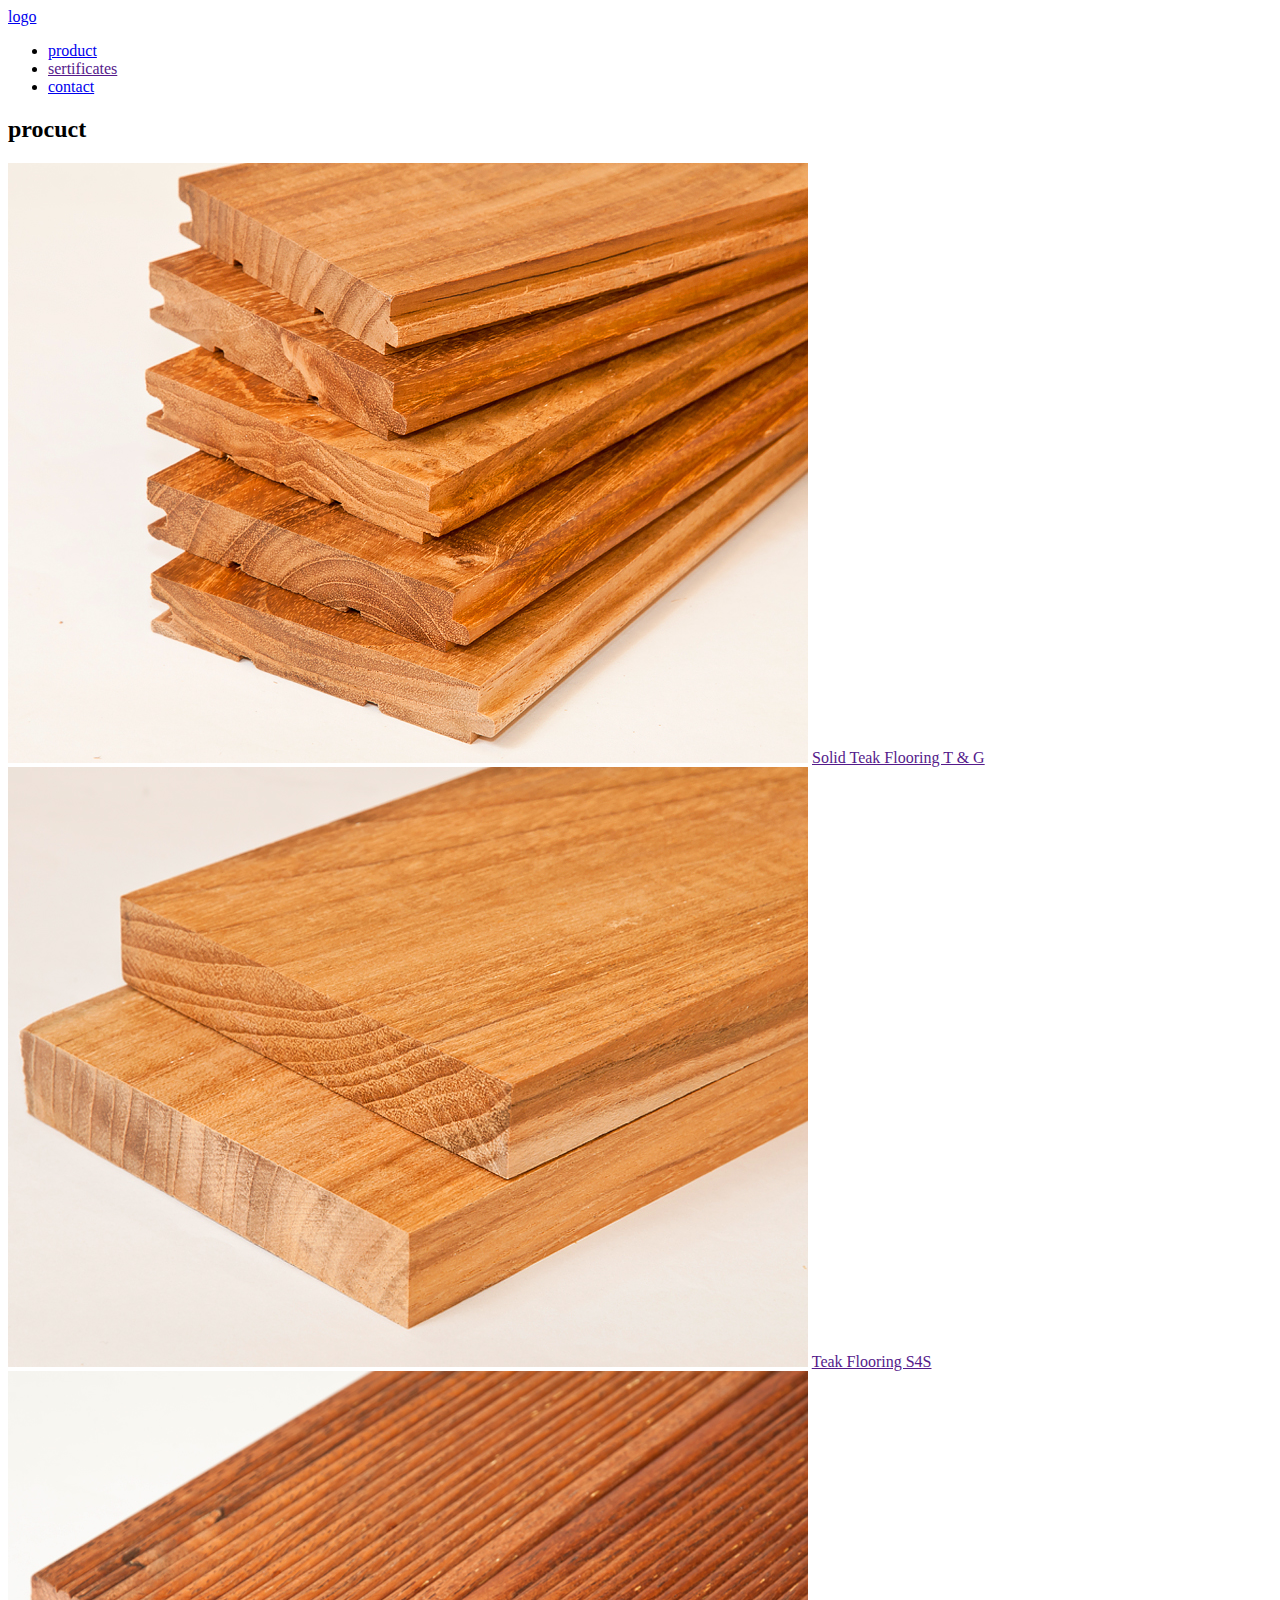
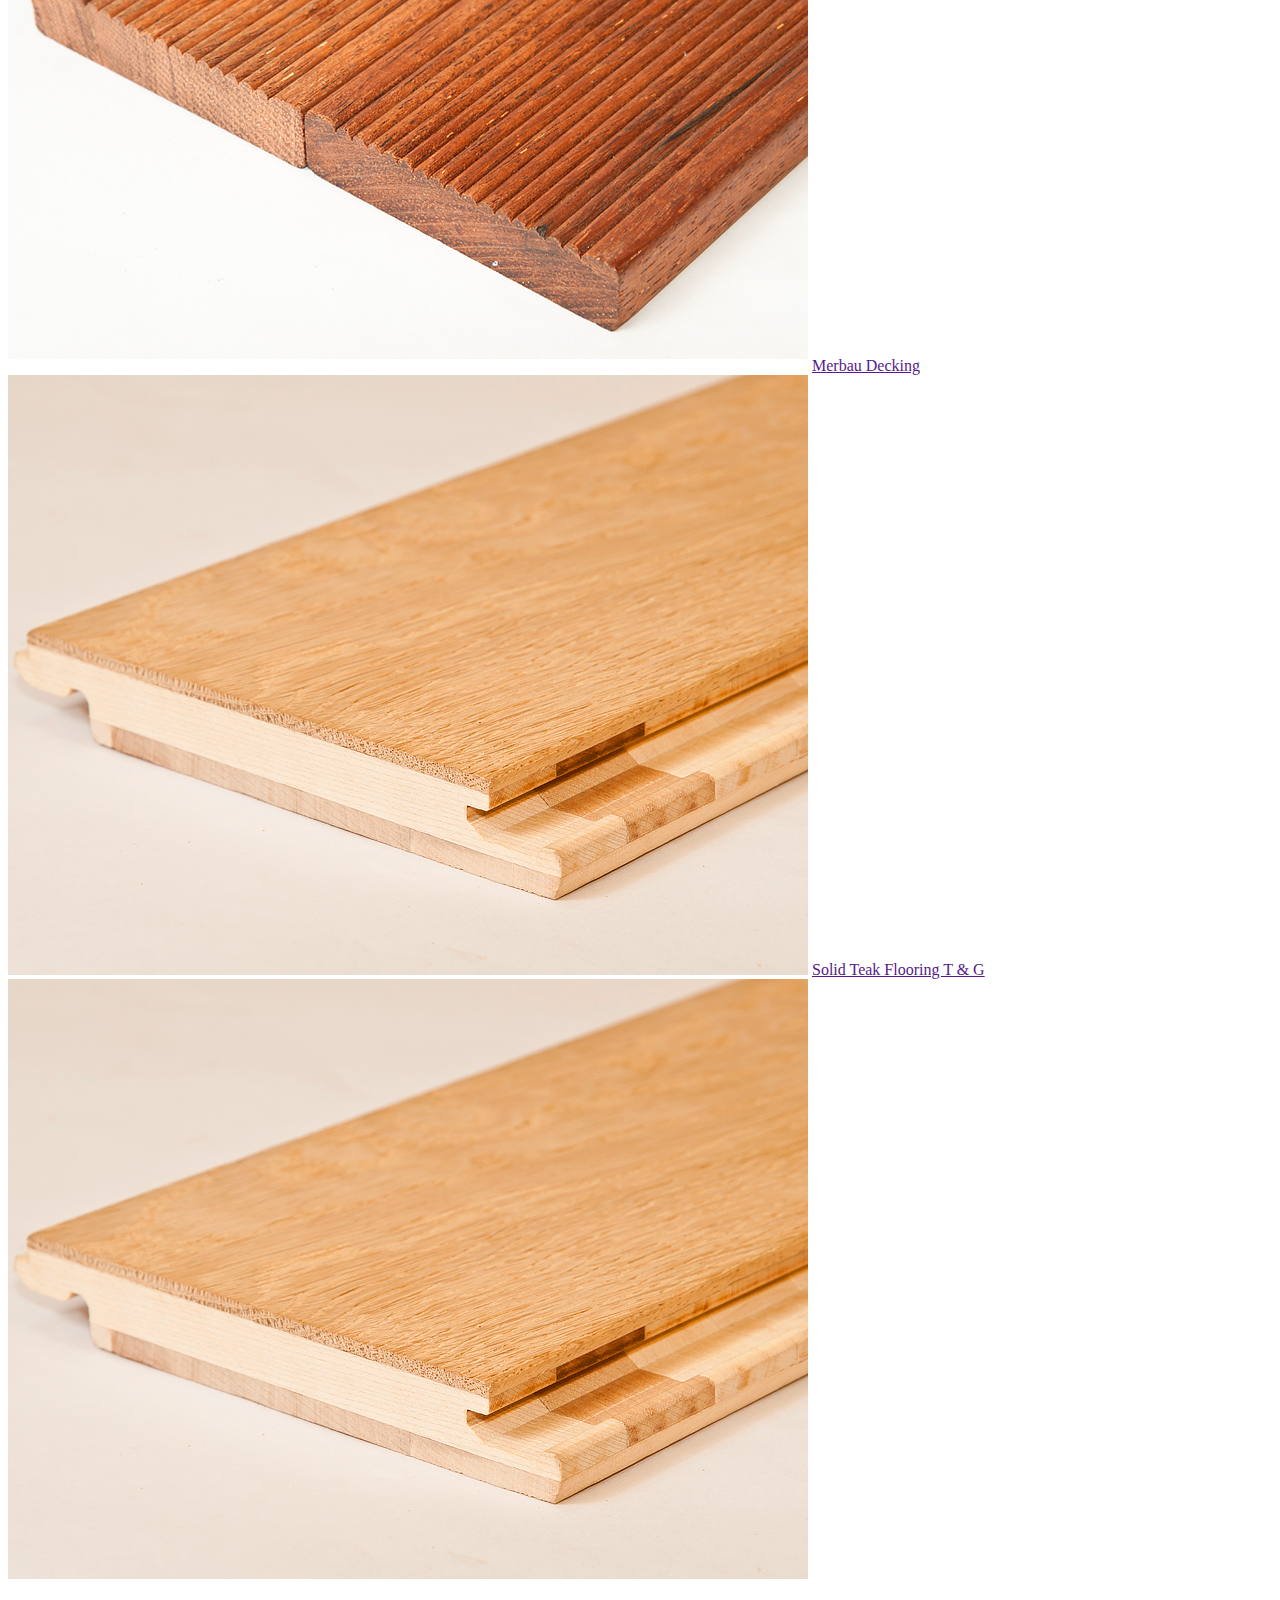
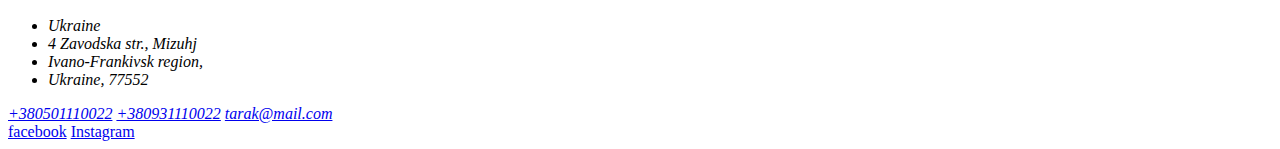
==== allproduct.html @ 0c37ae5f "update project" ====
<!DOCTYPE html>
<html lang="en">
<head>
    <meta charset="UTF-8">
    <meta name="viewport" content="width=device-width, initial-scale=1.0">
    <meta http-equiv="X-UA-Compatible" content="ie=edge">
    <title>Tartak</title>
</head>
<body>
    <header>
        <div class="wrap-menu">
            <div class="logo"><a href="index.html">logo</a></div>
            <nav>
                <ul class=" nav nav-flex-container">
                    <li><a href="allproduct.html">product</a></li>
                    <li><a href="">sertificates</a></li>
                    <li><a href="contact.html">contact</a></li>
                </ul>
            </nav>
        </div>
    </header>
    <main>
        <h2>procuct</h2>
        <div class="main-product">
            <div class="main-product-flex">
                <img src="img/foto-product/product1.jpg" alt="Solid Teak Flooring T & G">
                <a href="">Solid Teak Flooring T & G</a>
            </div>
            <div class="main-product-flex">
                <img src="img/foto-product/product2.jpg" alt="Teak Flooring S4S">
                <a href="">Teak Flooring S4S</a>
            </div>
            <div class="main-product-flex">
                <img src="img/foto-product/product3.jpg" alt="Merbau Decking">
                <a href="">Merbau Decking</a>
            </div>
            <div class="main-product-flex">
                <img src="img/foto-product/product4.jpg" alt="Teak Skirting">
                <a href="">Solid Teak Flooring T & G</a>
            </div>
            <img src="img/foto-product/product4.jpg" alt="Teak Skirting">
        </div>
    </main>
    <footer>
        <div class="logo-footer"><img src="" alt=""></div>
        <address>
            <ul>
                <li>Ukraine</li>
                <li>4 Zavodska str., Mizuhj</li>
                <li>Ivano-Frankivsk region, </li>
                <li>Ukraine, 77552</li>
            </ul>
        </address>
        <address>
            <a href="tel: +380501110022">+380501110022</a>
            <a href="tel: +380931110022">+380931110022</a>
            <a href="mailto: tartak@gmail.com">tarak@mail.com</a>
        </address>
        <div class="sacial-link">
            <a href="facebook.com">facebook</a>
            <a href="Instagram.com">Instagram</a>
        </div>
    </footer>
</body>
</html>
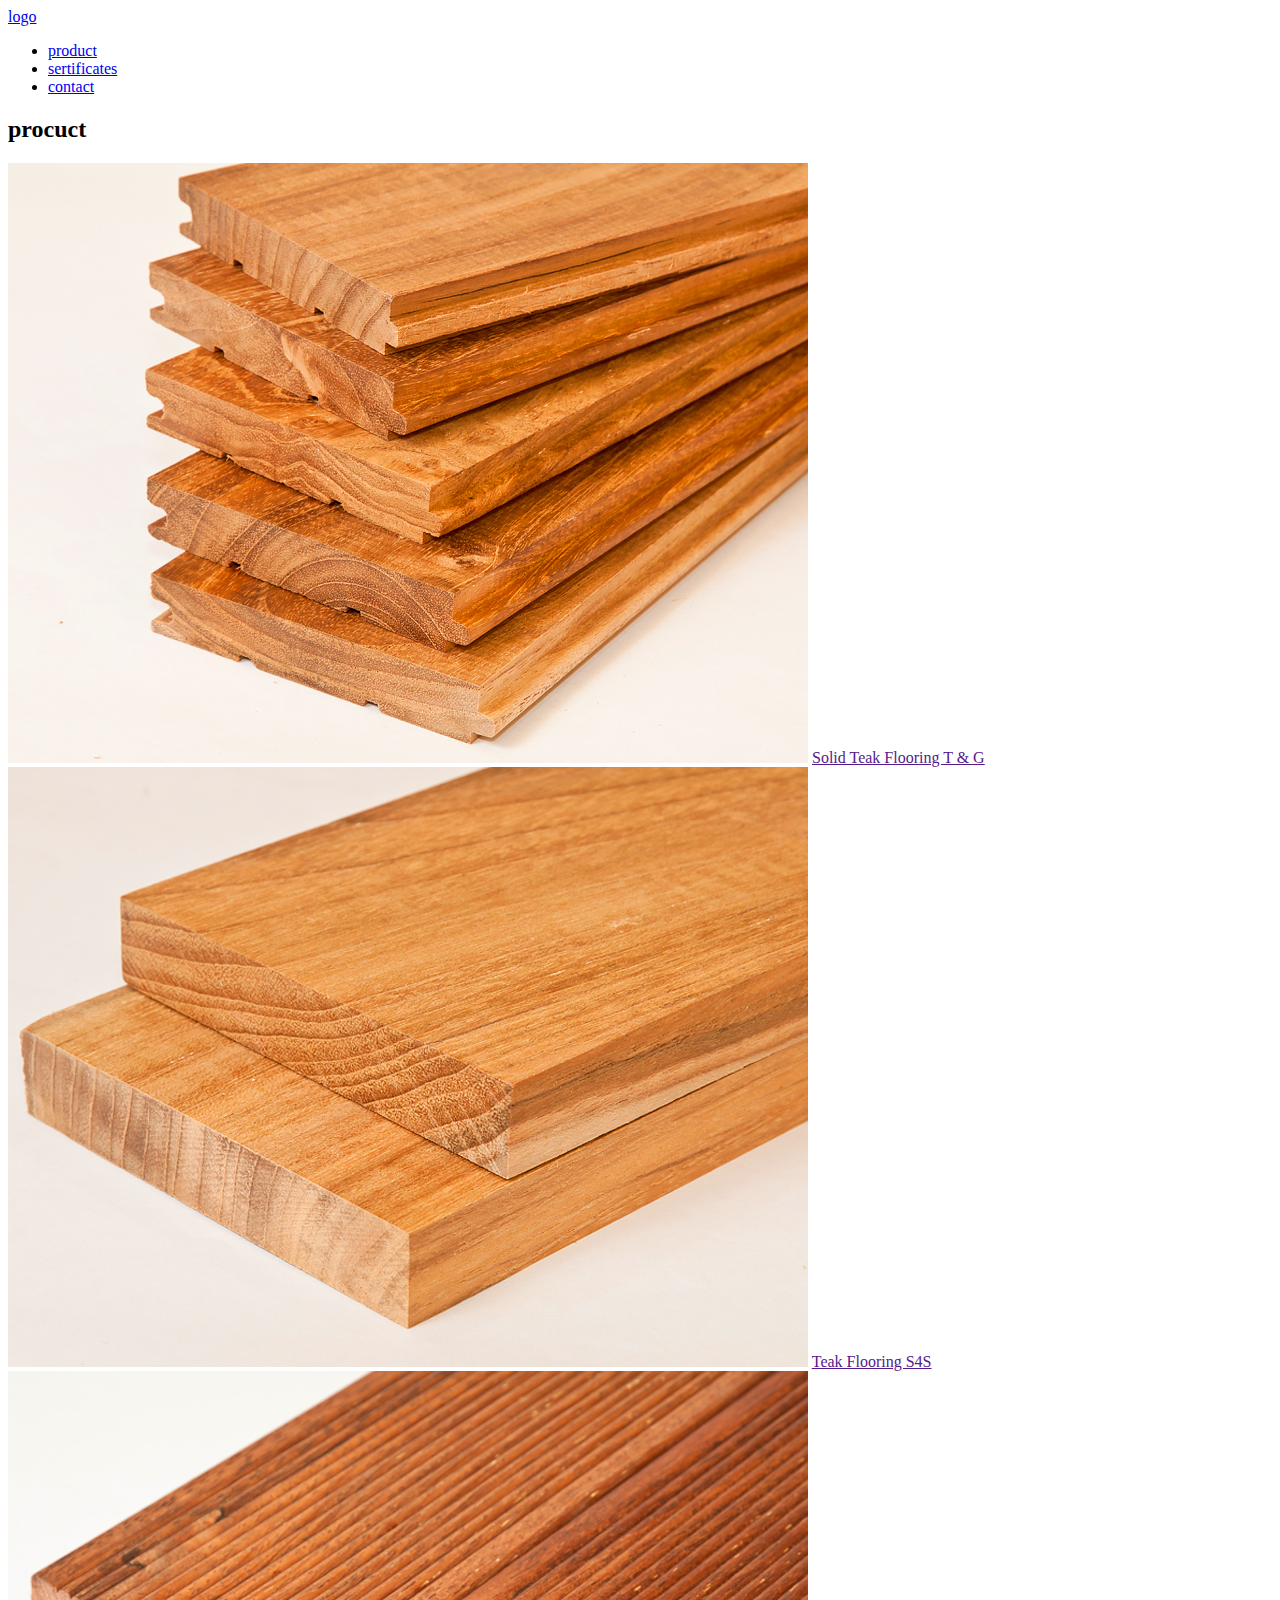
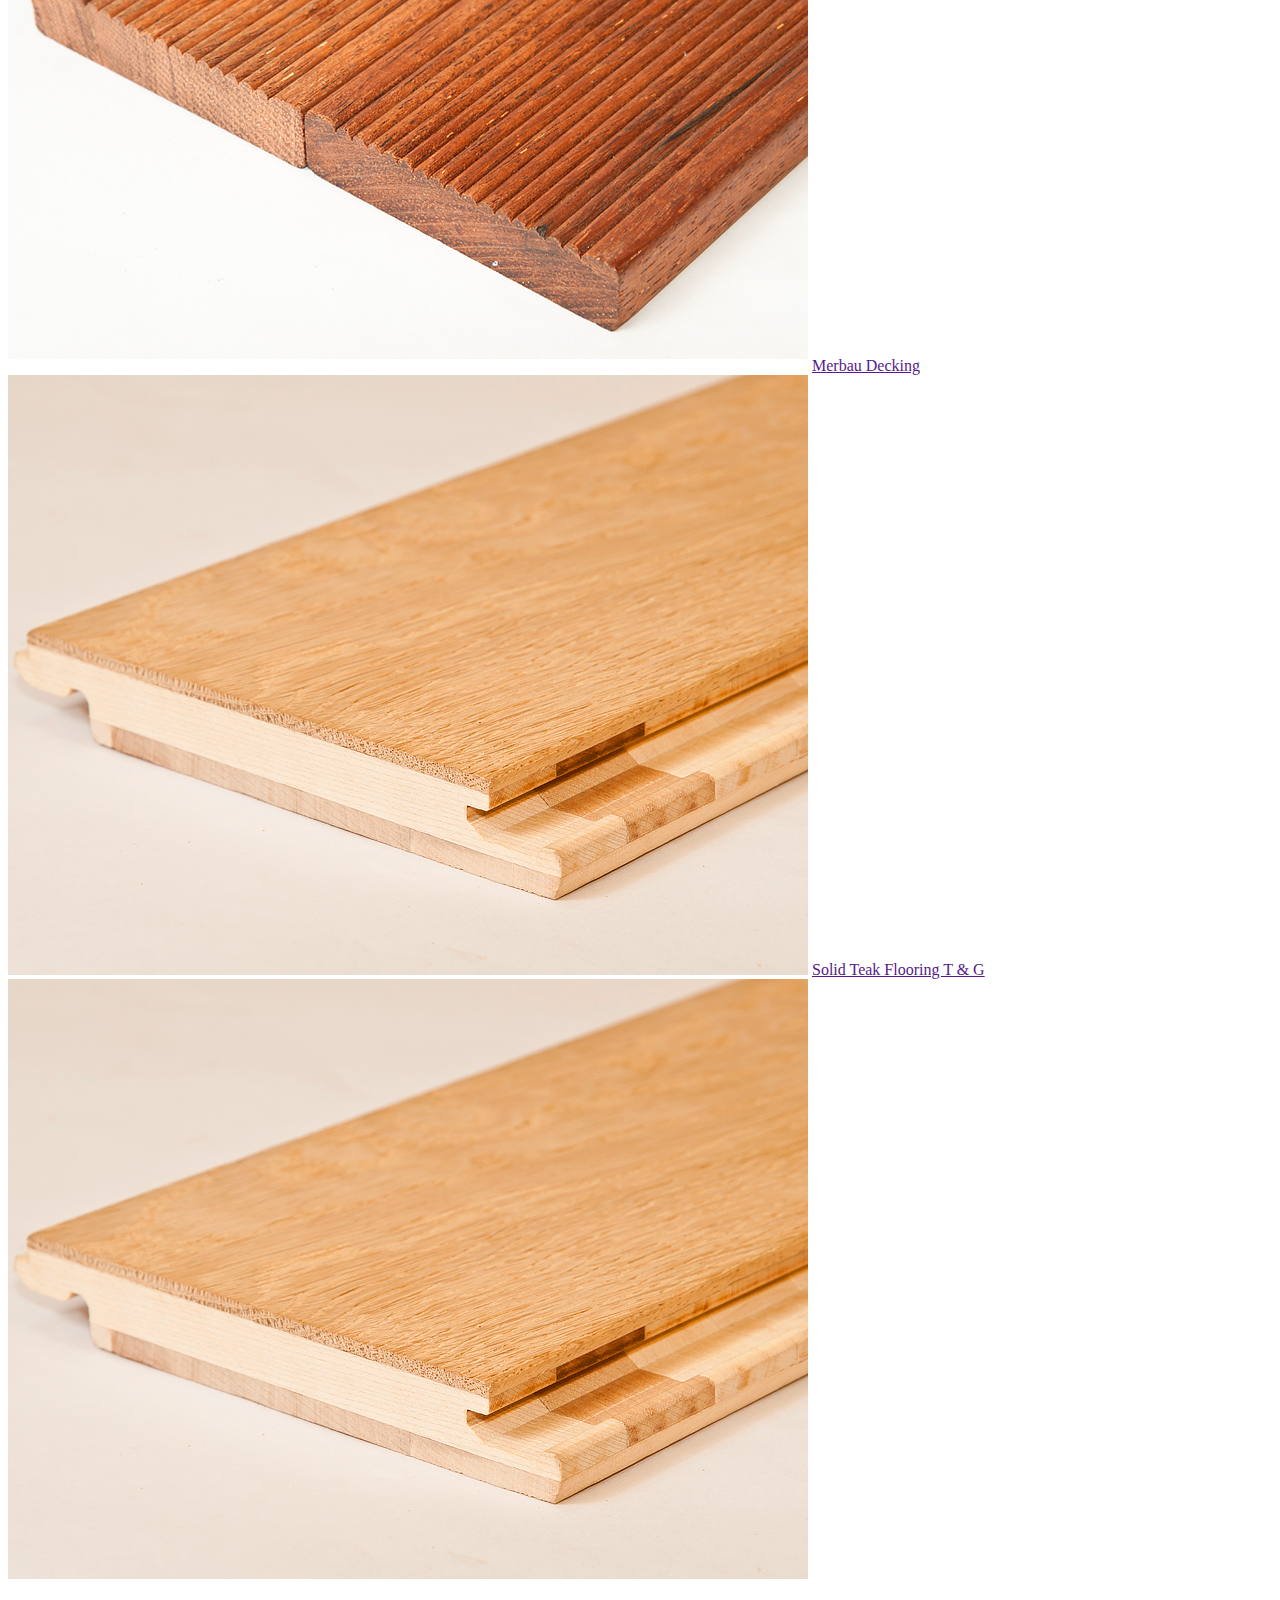
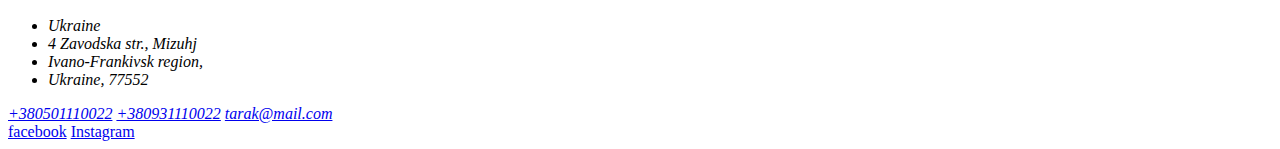
==== commit 04d4336a: "created page sertificates" ====
--- a/allproduct.html
+++ b/allproduct.html
@@ -13,7 +13,7 @@
             <nav>
                 <ul class=" nav nav-flex-container">
                     <li><a href="allproduct.html">product</a></li>
-                    <li><a href="">sertificates</a></li>
+                    <li><a href="sertificates.html">sertificates</a></li>
                     <li><a href="contact.html">contact</a></li>
                 </ul>
             </nav>
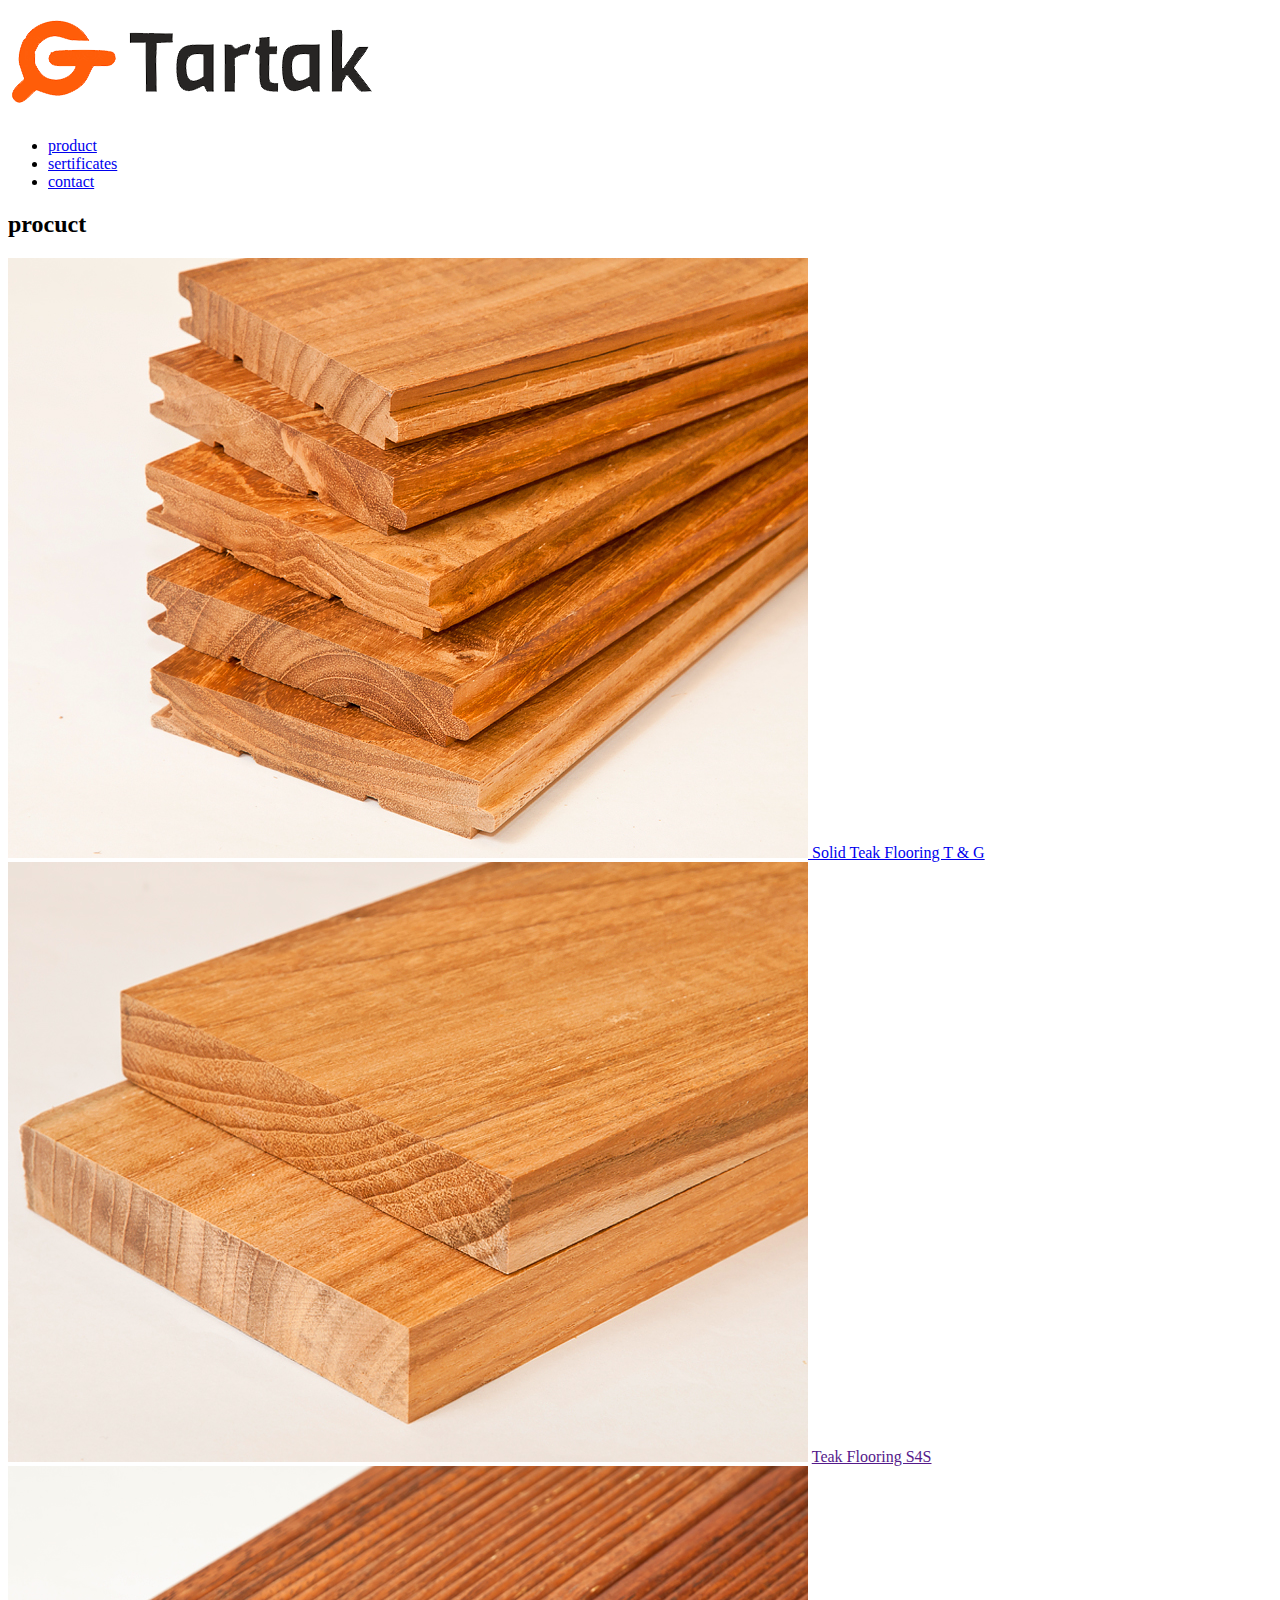
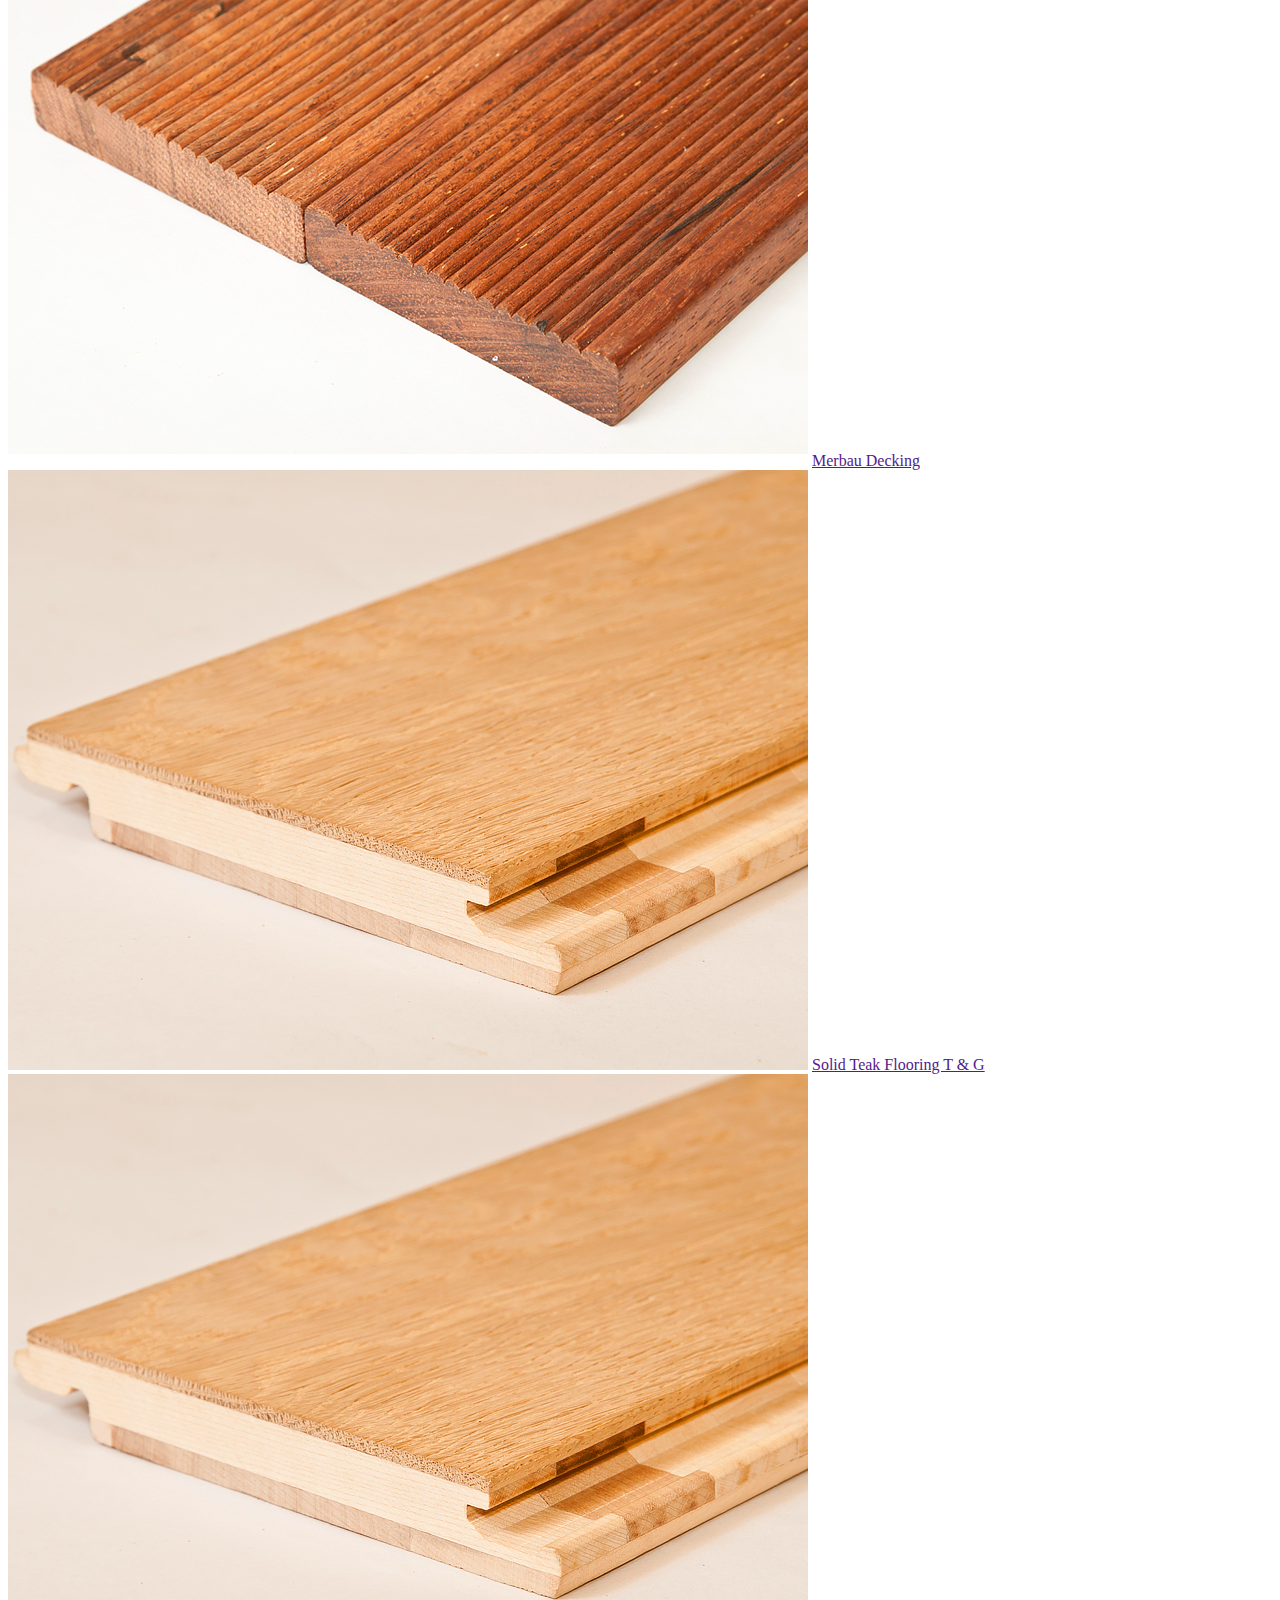
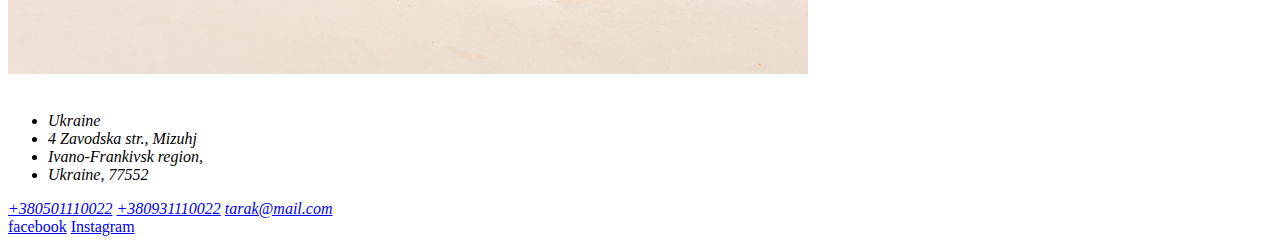
==== commit e5fdb20a: "created page product" ====
--- a/allproduct.html
+++ b/allproduct.html
@@ -9,7 +9,7 @@
 <body>
     <header>
         <div class="wrap-menu">
-            <div class="logo"><a href="index.html">logo</a></div>
+            <div class="logo"><a href="index.html"><img src="img/mini-logo.png" alt="logo"></a></div>
             <nav>
                 <ul class=" nav nav-flex-container">
                     <li><a href="allproduct.html">product</a></li>
@@ -23,8 +23,9 @@
         <h2>procuct</h2>
         <div class="main-product">
             <div class="main-product-flex">
+                <a href="product.html">
                 <img src="img/foto-product/product1.jpg" alt="Solid Teak Flooring T & G">
-                <a href="">Solid Teak Flooring T & G</a>
+                Solid Teak Flooring T & G</a>
             </div>
             <div class="main-product-flex">
                 <img src="img/foto-product/product2.jpg" alt="Teak Flooring S4S">
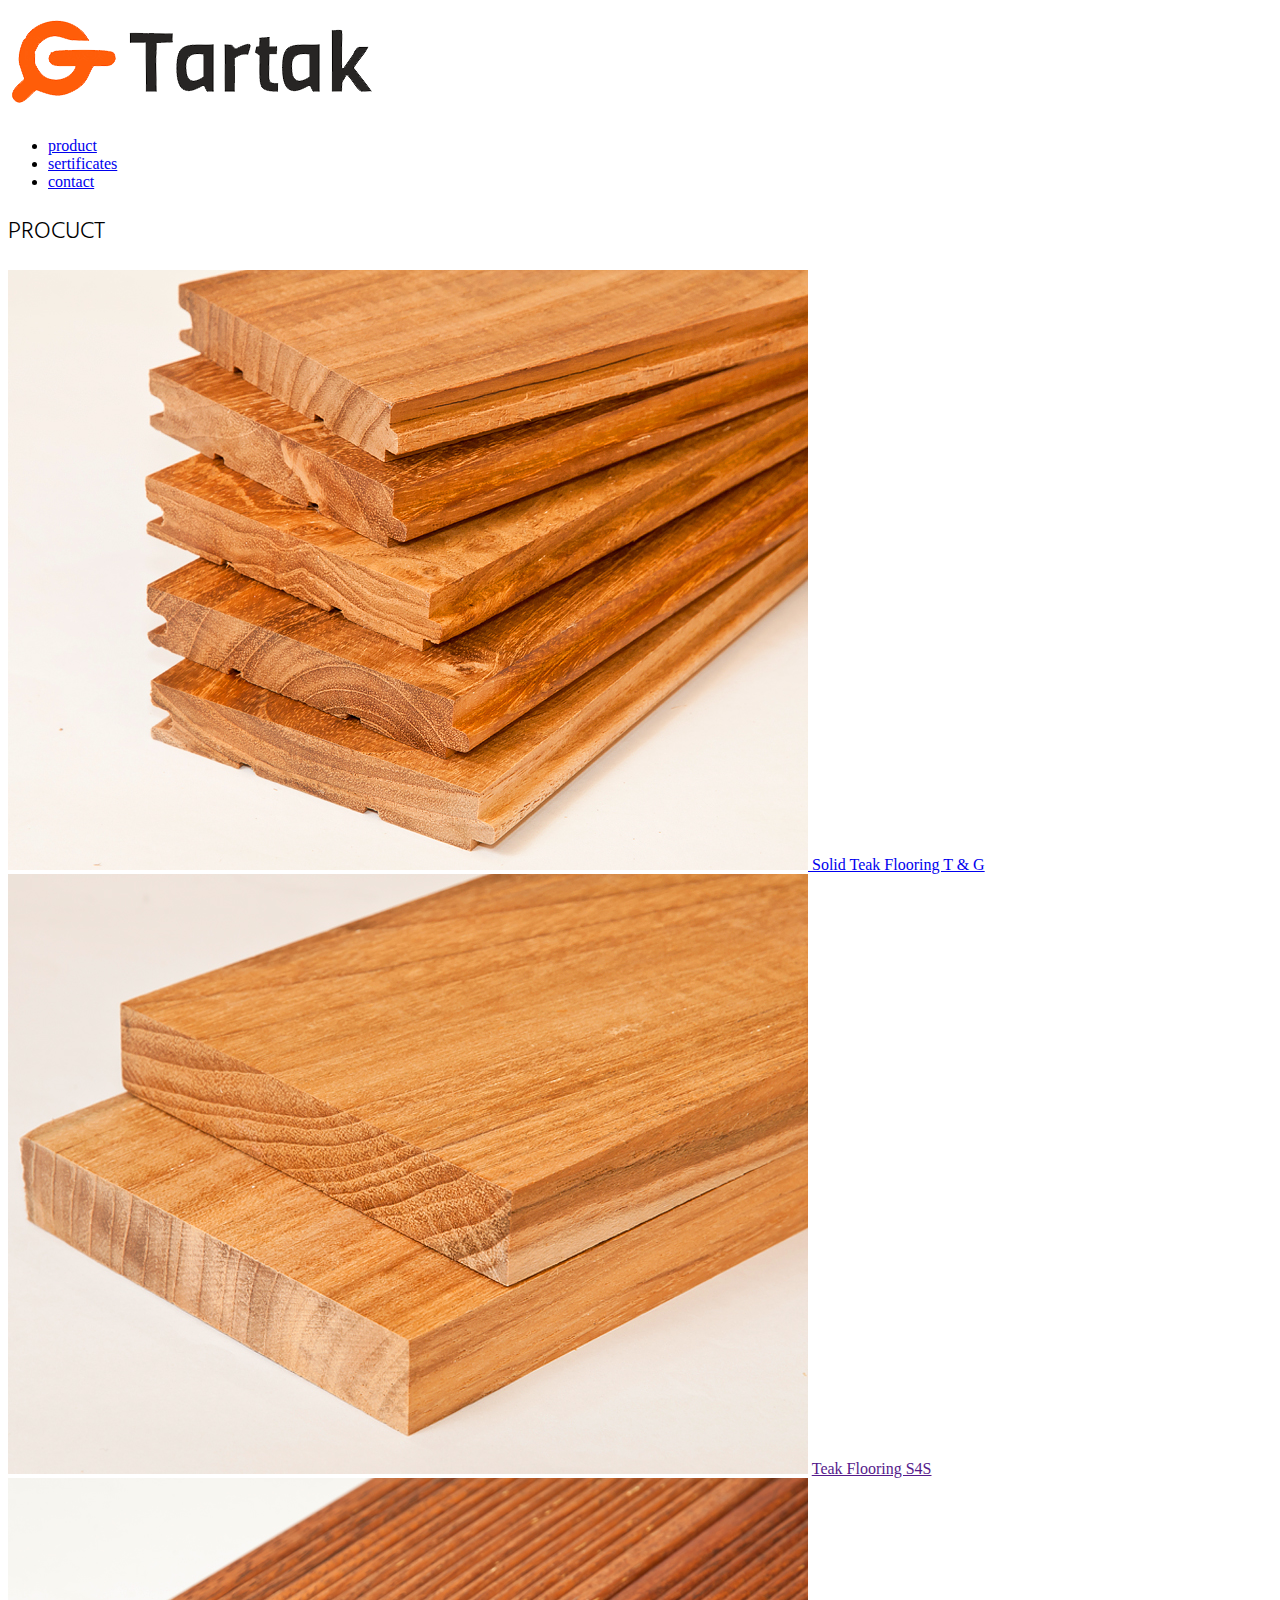
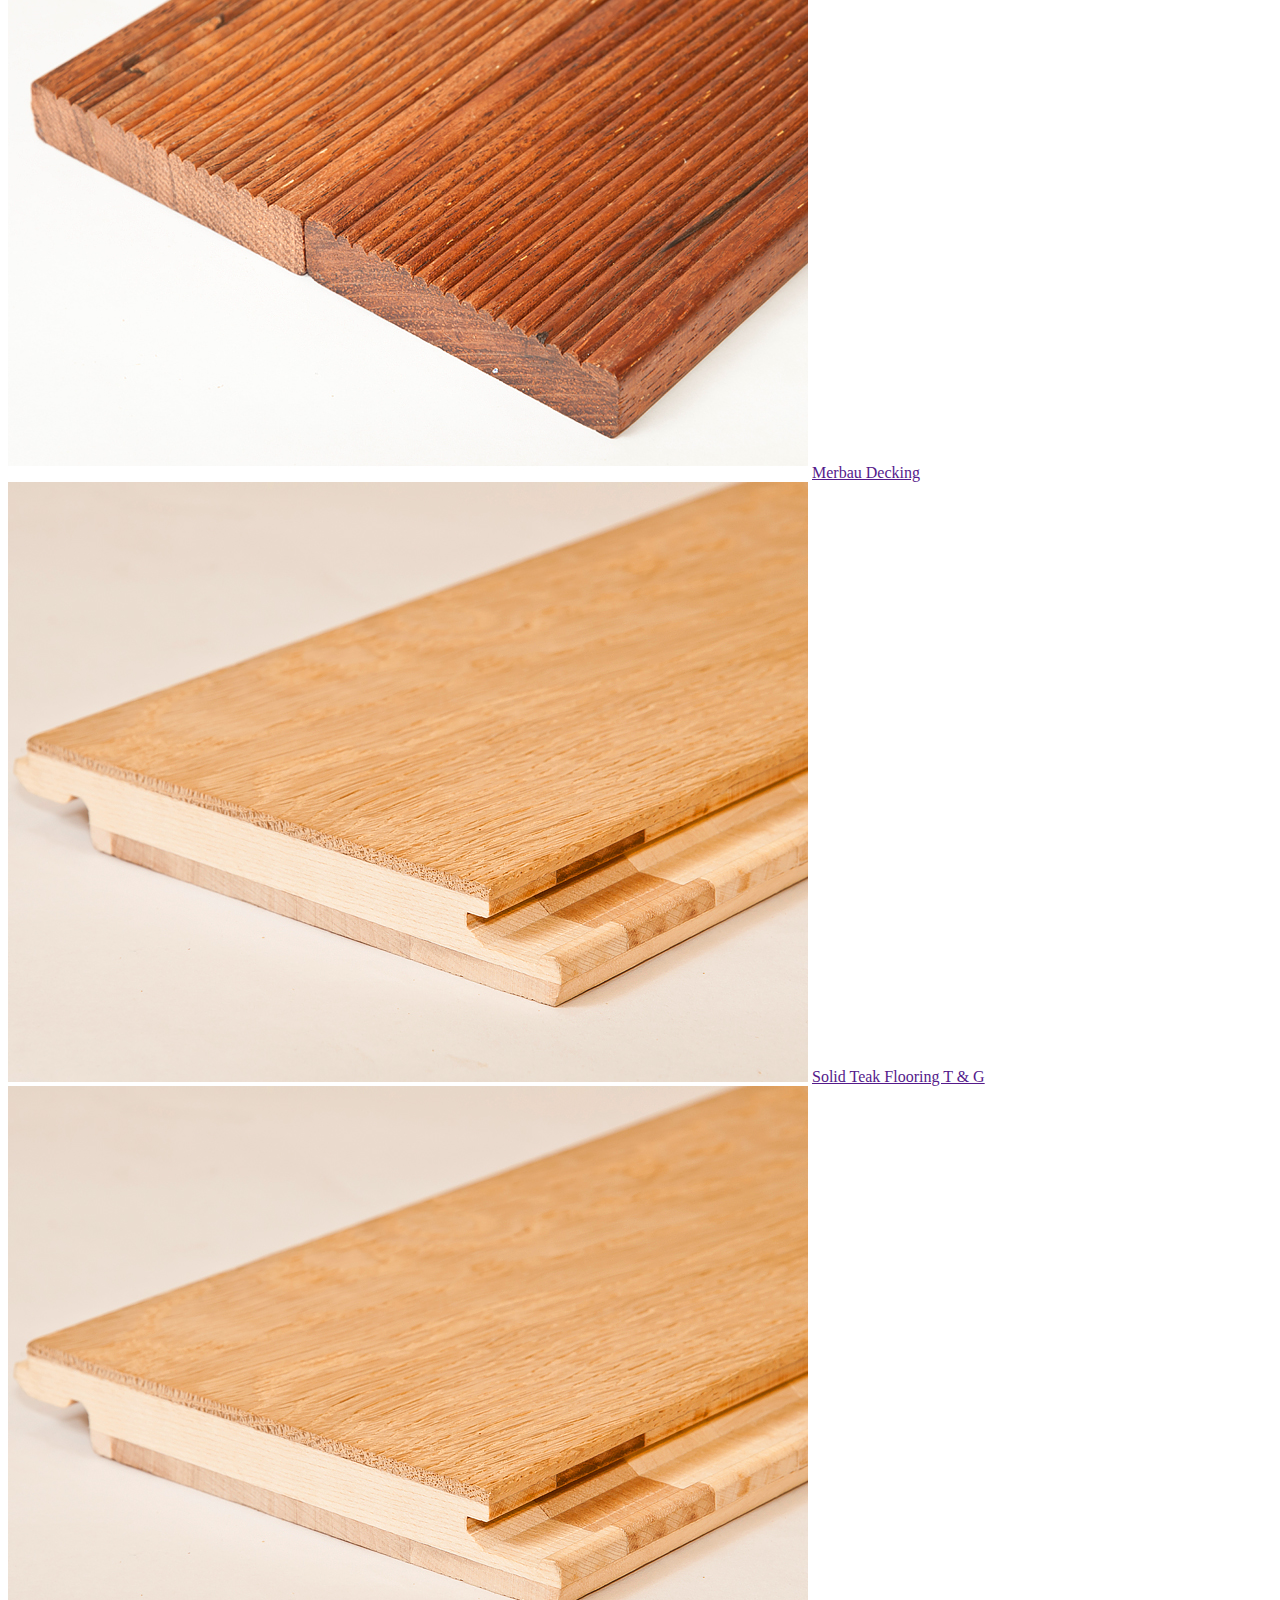
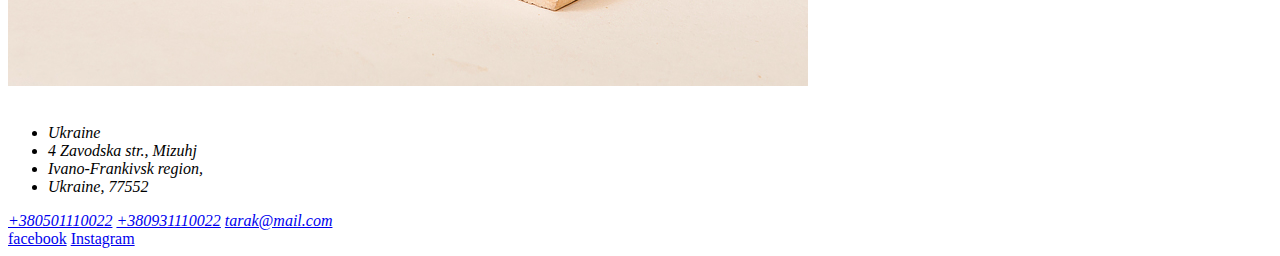
==== commit f0b6e86c: "update page" ====
--- a/allproduct.html
+++ b/allproduct.html
@@ -5,6 +5,8 @@
     <meta name="viewport" content="width=device-width, initial-scale=1.0">
     <meta http-equiv="X-UA-Compatible" content="ie=edge">
     <title>Tartak</title>
+    <link rel="stylesheet" href="css/index.css">
+    <link href="https://fonts.googleapis.com/css?family=Hind+Siliguri&display=swap" rel="stylesheet">
 </head>
 <body>
     <header>
--- a/css/index.css
+++ b/css/index.css
@@ -0,0 +1,5 @@
+h1, h2{
+    font-family: 'Hind Siliguri', sans-serif;
+    font-weight: 300;
+    text-transform: uppercase;
+}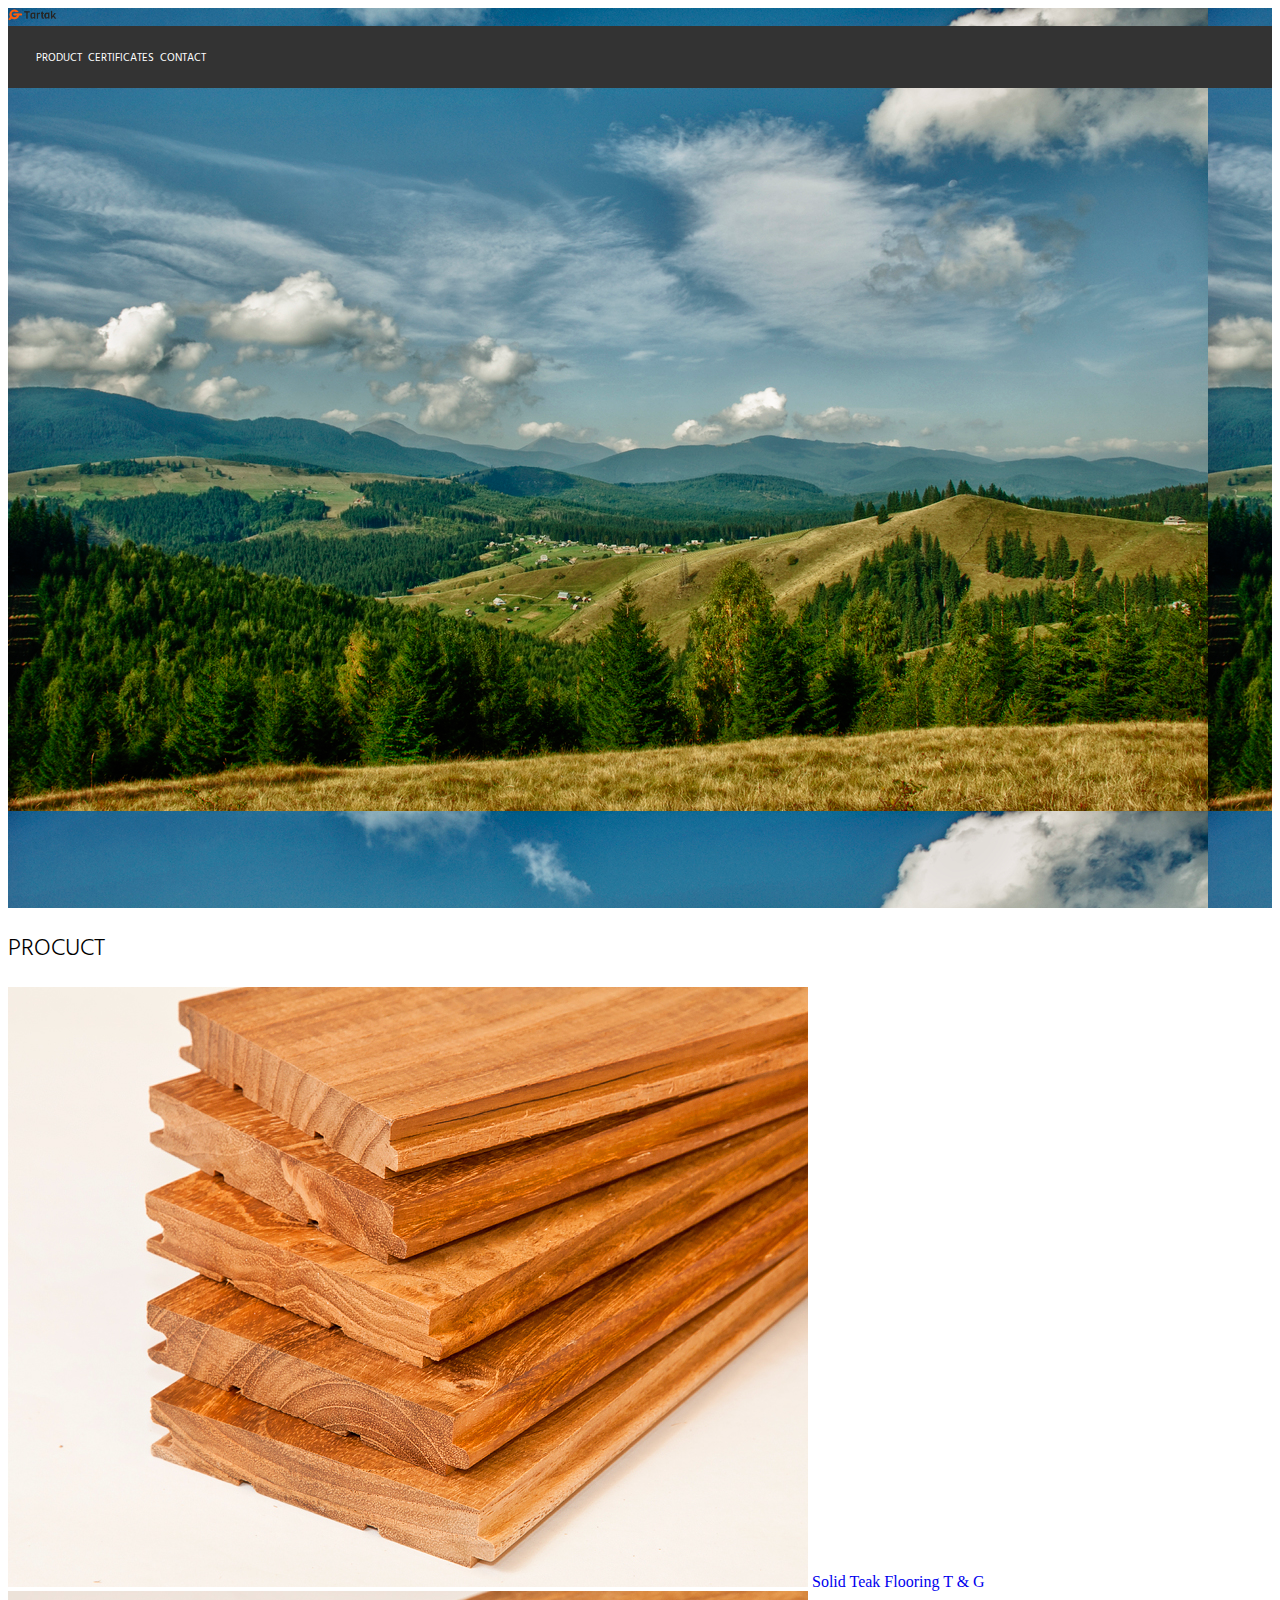
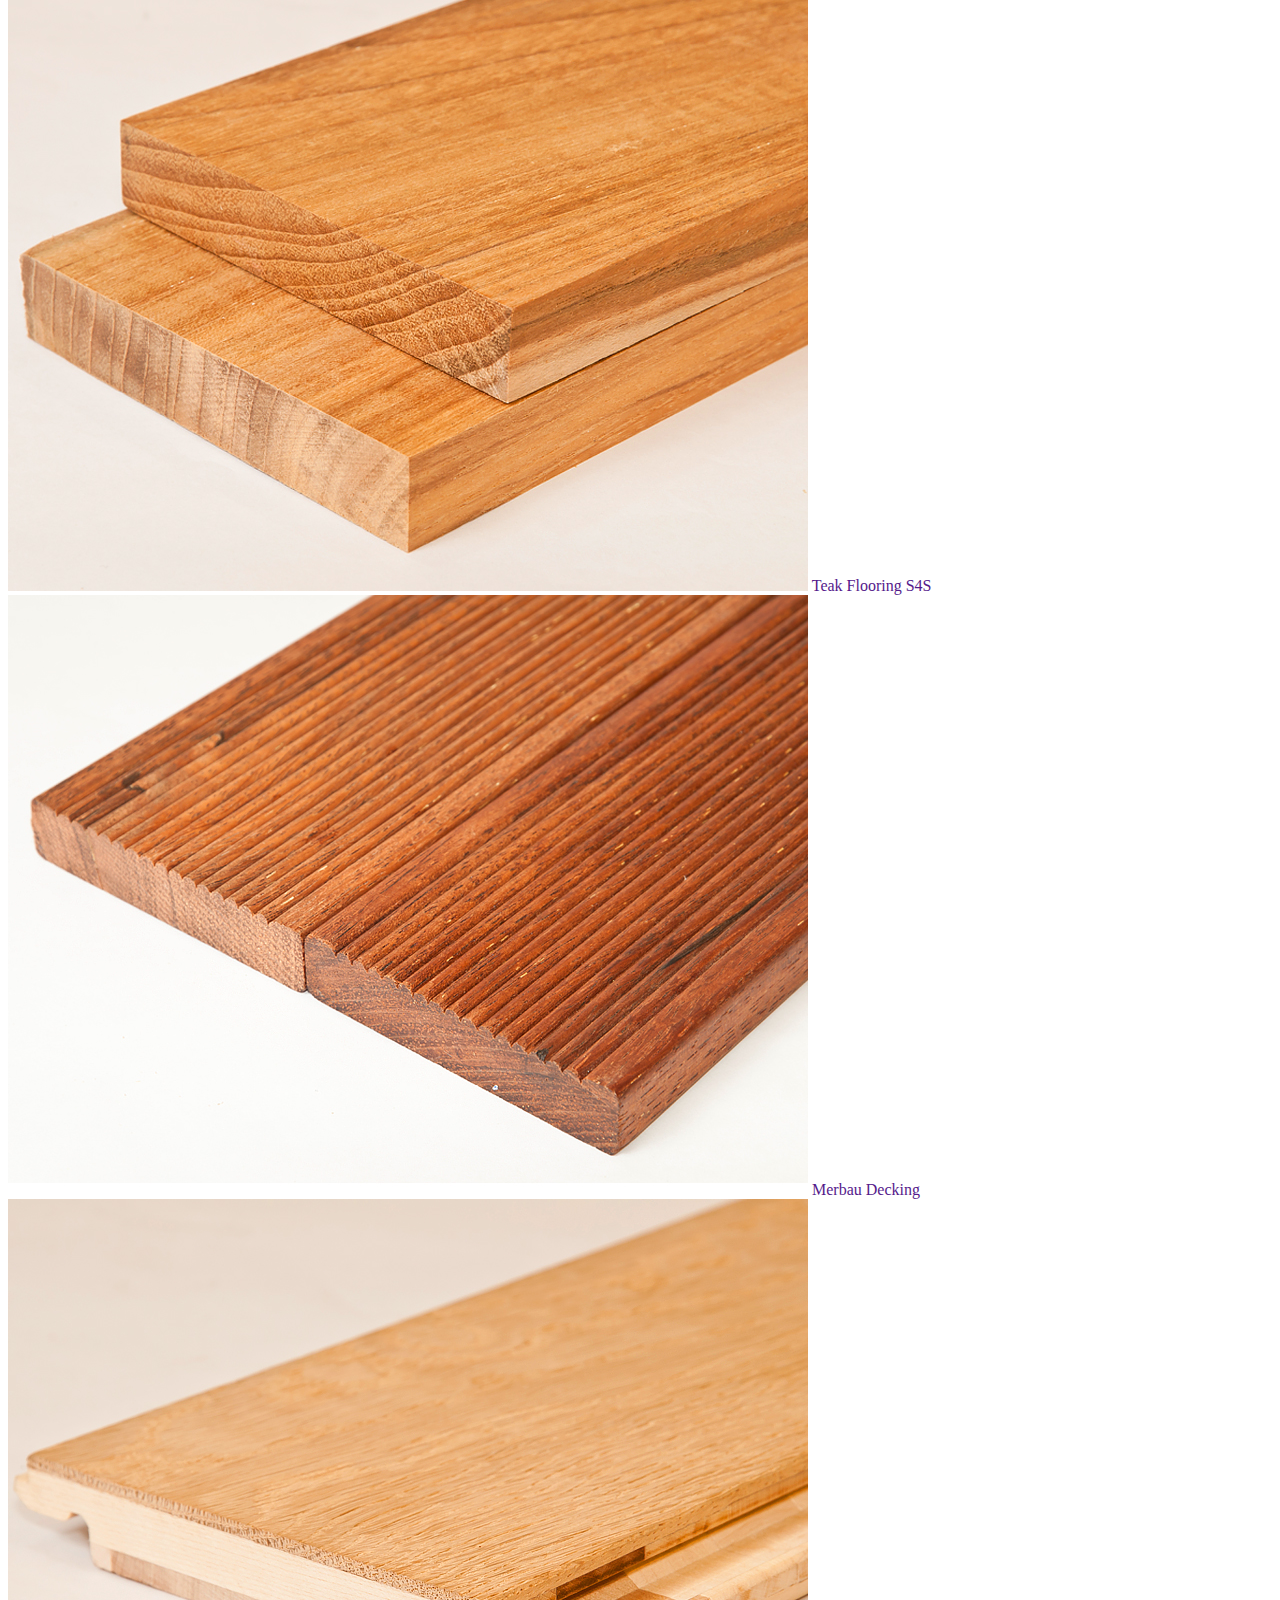
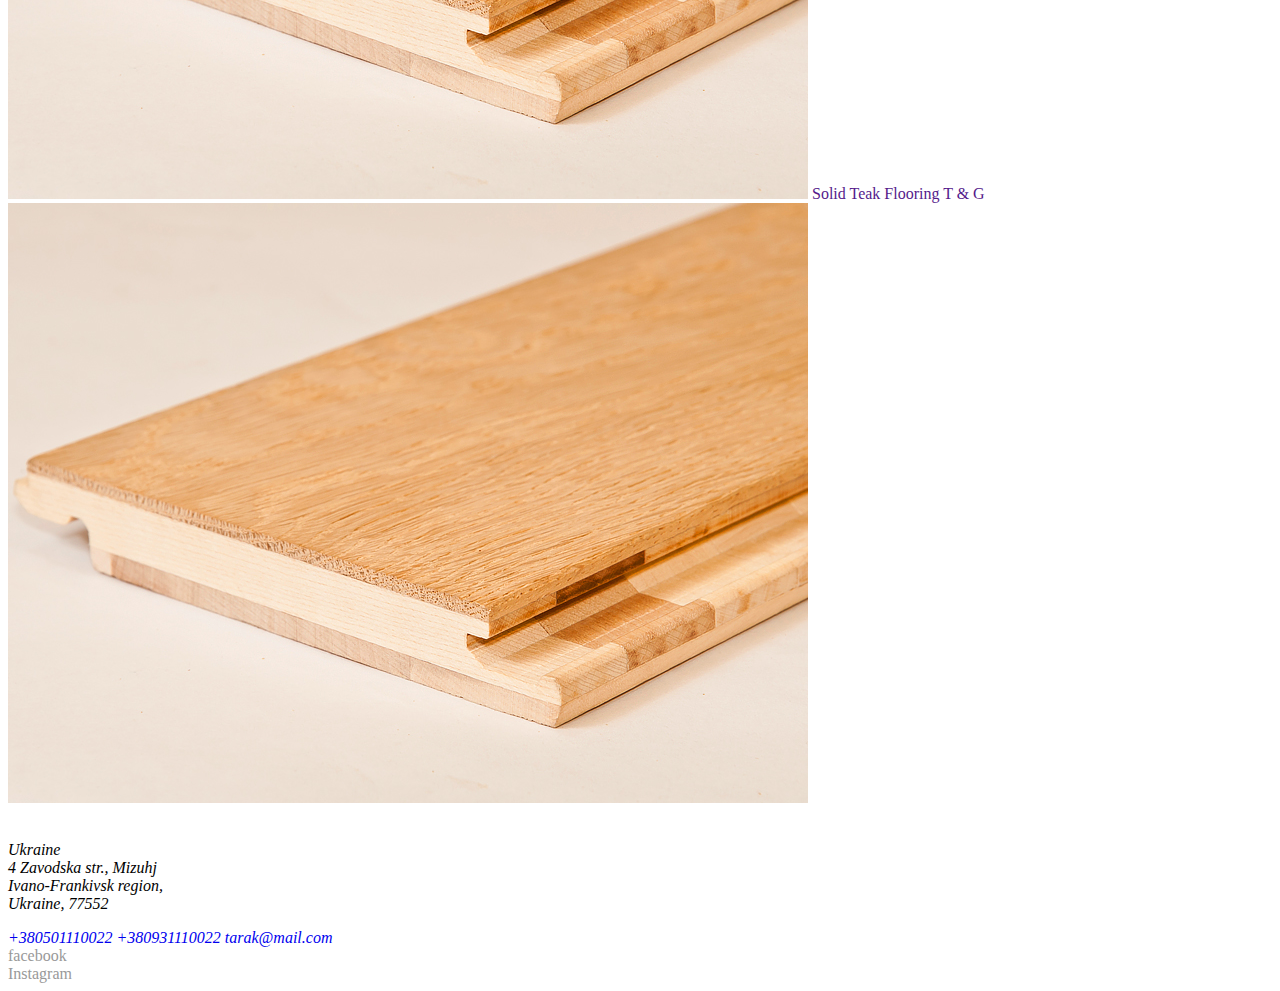
==== commit 75d2faa0: "update certificate" ====
--- a/allproduct.html
+++ b/allproduct.html
@@ -15,7 +15,7 @@
             <nav>
                 <ul class=" nav nav-flex-container">
                     <li><a href="allproduct.html">product</a></li>
-                    <li><a href="sertificates.html">sertificates</a></li>
+                    <li><a href="certificates.html">certificates</a></li>
                     <li><a href="contact.html">contact</a></li>
                 </ul>
             </nav>
@@ -55,9 +55,9 @@
             </ul>
         </address>
         <address>
-            <a href="tel: +380501110022">+380501110022</a>
-            <a href="tel: +380931110022">+380931110022</a>
-            <a href="mailto: tartak@gmail.com">tarak@mail.com</a>
+            <a href="tel:+380501110022">+380501110022</a>
+            <a href="tel:+380931110022">+380931110022</a>
+            <a href="mailto:tartak@gmail.com">tarak@mail.com</a>
         </address>
         <div class="sacial-link">
             <a href="facebook.com">facebook</a>
--- a/css/index.css
+++ b/css/index.css
@@ -1,5 +1,178 @@
+:root {
+    --main-text-color: #fff;
+    --second-color: #333;
+    --extra-color: #999;
+    --main-font: 'Hind Siliguri', sans-serif;
+}
+
+a{
+    text-decoration: none;
+}
+ul{
+    list-style: none;
+    padding: 0;
+}
 h1, h2{
-    font-family: 'Hind Siliguri', sans-serif;
+    font-family: var(--main-font);
     font-weight: 300;
     text-transform: uppercase;
-}+}
+.wrap{
+    max-width: 980px;
+    margin: auto;
+}
+ header{
+     background: url('../img/slide-main-photo.jpeg');
+     height: 100vh;
+ }
+nav{
+    background-color: #333;
+    display: flex;
+    justify-content: space-between;
+    padding: 5px 25px;
+}
+.nav-flex-container{
+    display: flex;
+    flex-direction: row;
+}
+.nav-flex-container li{
+    margin: 0 3px;
+}
+.nav-flex-container li a{
+    text-decoration: none;
+    color: var(--main-text-color);
+    text-transform: uppercase;
+    font-size: 11px;
+    font-family: var(--main-font);
+}
+.logo img{
+    width: 50px;
+}
+.header-title{
+   text-align: center;
+   margin-top: 35vh;
+   color: var(--second-color);
+   font-weight: 500;
+   font-size: 3em;
+}
+.header-subtitle{
+    text-align: center;
+    font-family: var(--main-font);
+    text-transform: uppercase;
+    color: var(--second-color);
+}
+.about-wrap{
+    padding: 30px 15px;
+}
+.about-wrap h2{
+    margin: 0;
+}
+ .about-bttn{
+    display: inline-block;
+    width: 130px;
+    height: 30px;
+    color: var(--main-text-color);
+    border: 1px solid var(--main-text-color);
+    text-align: center;
+    line-height: 30px;
+    font-family: var(--main-font);
+    text-transform: uppercase;
+    font-size: 11px;
+ }
+ .about-section{
+     background-color: var(--second-color);
+     color: var(--main-text-color);
+     font-family: var(--main-font);
+     border-bottom: 1px solid var(--extra-color);
+ }
+ .img-block-about{
+     font-size: 14px;
+ }
+ .bttn-sertificates{
+     text-align: center;
+ }
+ .index-gallery{
+     background-color: var(--second-color);
+     padding: 25px 15px;
+     border-bottom: 1px solid var(--extra-color);
+ }
+ .index-gallery-wrap{
+     display: flex;
+     justify-content: center;
+     flex-wrap: wrap;
+ }
+ .index-gallery-block .block img{
+     width:100%;
+     height: auto;
+     display: inline-block;
+ }
+ .index-gallery-block{
+    width: 280px;
+    text-align: center;
+    margin:15px 10px;
+ }
+ .index-gllr-title{
+     color: var(--main-text-color);
+     text-transform: uppercase;
+     font-size: 12px;
+ }
+.index-gallery h2{
+    margin: 0;
+    color: var(--main-text-color);
+}
+.index-gllr-rm{
+    display: inline-block;
+    width: 130px;
+    height: 30px;
+    color: var(--main-text-color);
+    border: 1px solid var(--main-text-color);
+    text-align: center;
+    line-height: 30px;
+    font-family: var(--main-font);
+    text-transform: uppercase;
+    font-size: 10px;
+}
+.index-gallery p{
+    font-size: 14px;
+    font-family: var(--main-font);
+    color: var(--main-text-color);
+    text-align: center;
+}
+.dark-footer{
+     background-color: var(--second-color);
+     padding: 25px 15px;
+}
+.footer-wrap{
+    display: flex;
+    flex-direction: column;
+}
+.logo-footer img{
+    width: 50px;
+}
+ .logo-footer{
+     width: 200px;
+}
+ .footer-wrap address, .sacial-link{
+    width: 200px;
+    font-style: normal;
+}
+ .footer-wrap address a{
+     display: block;
+     color: var(--extra-color);
+}
+ .sacial-link a{
+     display: block;
+     color: var(--extra-color);
+ }
+ .dark-footer{
+     color: var(--extra-color);
+     font-size: 13px;
+     font-family: var(--main-font);
+ }
+ .footer-address ul {
+     margin: 0;
+ }
+ .top{
+     margin: 10px 0;
+ }
+
